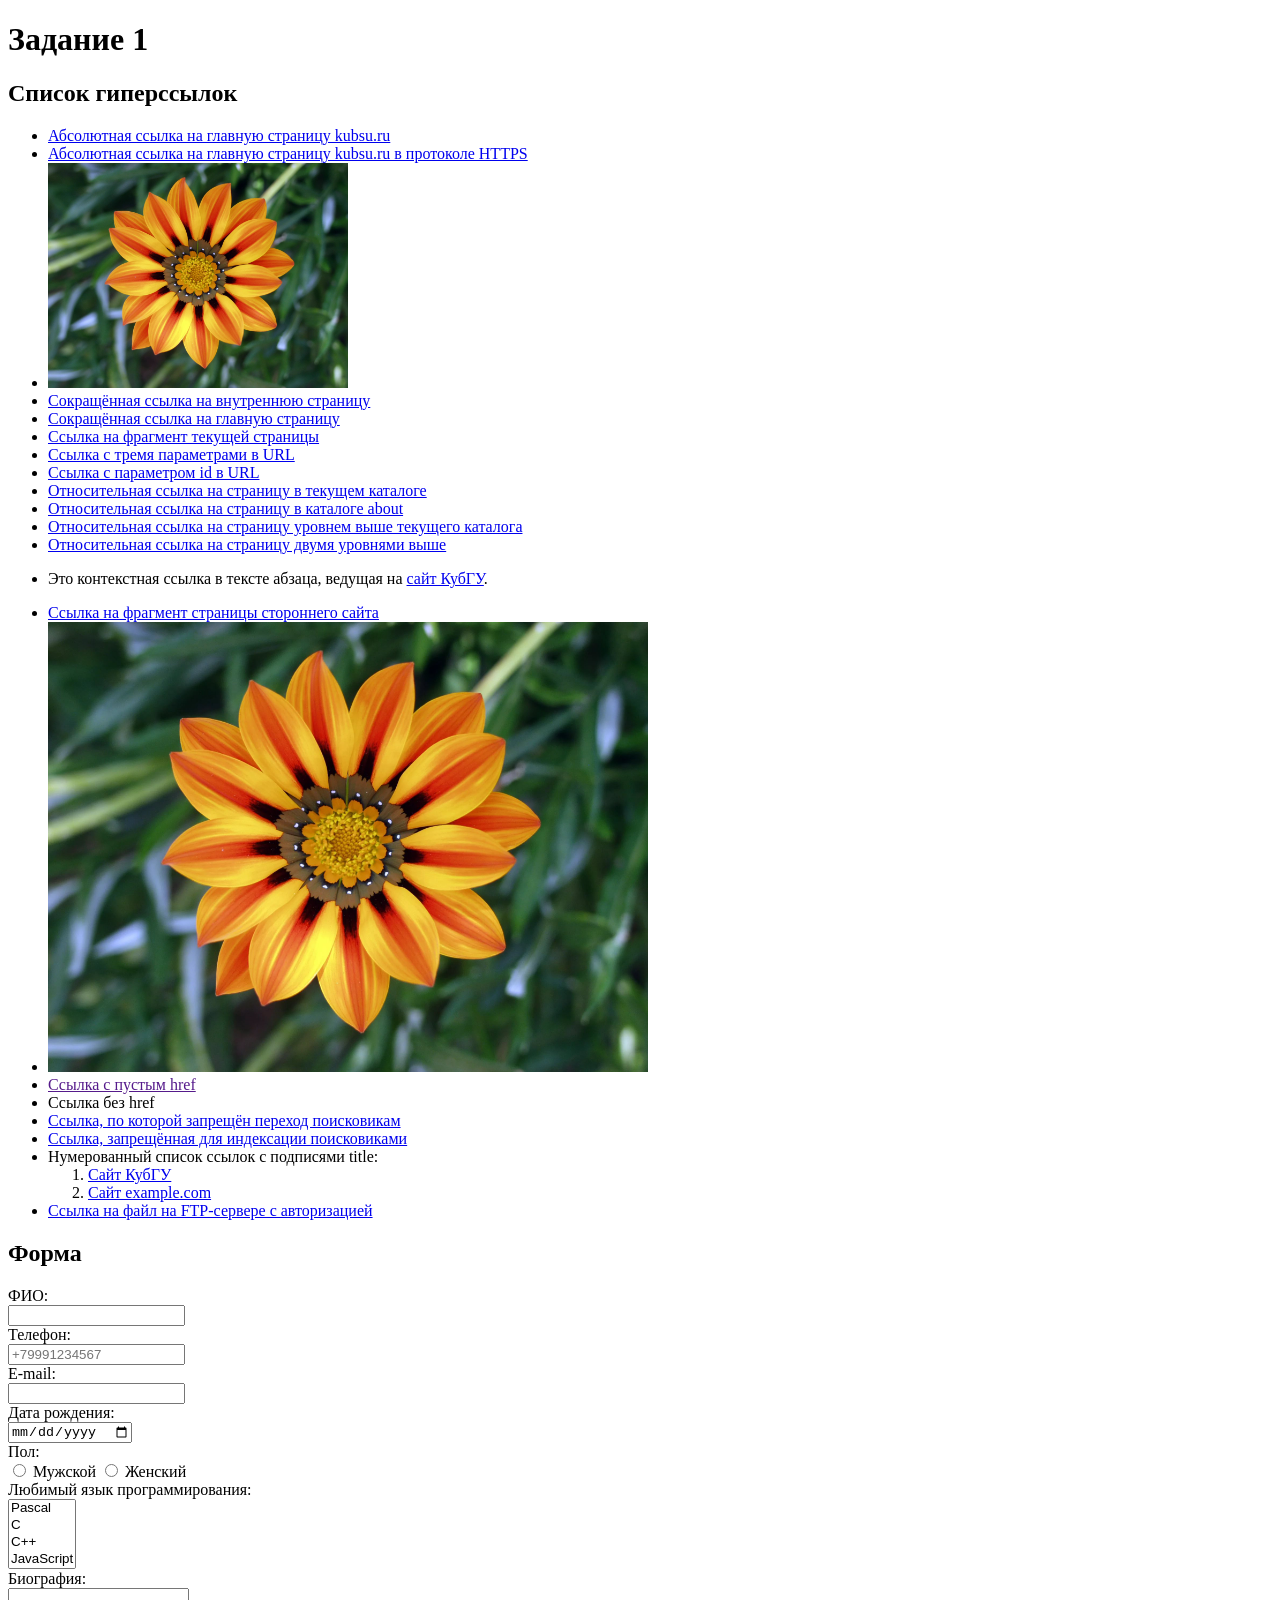
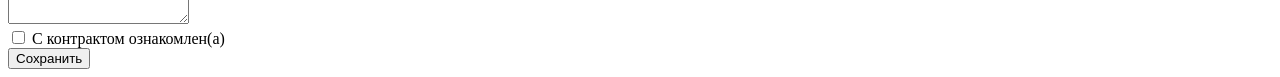
==== index.html @ af9f7a1c "Обновил index.html Добавил проверку на правильное заполнение полей" ====
<!DOCTYPE html>

<html lang="ru">

  <head>
    <meta charset="UTF-8" />
    <title>Задание 1</title>
  </head>

  <body>

    <h1>Задание 1</h1>

    <h2>Список гиперссылок</h2>

    <ul>
      <li>
        <a href="http://kubsu.ru/">
          Абсолютная ссылка на главную страницу kubsu.ru
        </a>
      </li>

      <li>
        <a href="https://kubsu.ru/">
          Абсолютная ссылка на главную страницу kubsu.ru в протоколе HTTPS
        </a>
      </li>

      <li>
        <a href="https://kubsu.ru/">
          <img src="image.jpg" alt="Цветок" width="300" />
        </a>
      </li>

      <li>
        <a href="/about">
          Сокращённая ссылка на внутреннюю страницу
        </a>
      </li>

      <li>
        <a href="/">
          Сокращённая ссылка на главную страницу
        </a>
      </li>

      <li>
        <a href="#form">
          Ссылка на фрагмент текущей страницы
        </a>
      </li>

      <li>
        <a href="/?name=Ivan&amp;age=20&amp;city=Krasnodar">
          Ссылка с тремя параметрами в URL
        </a>
      </li>

      <li>
        <a href="/?id=123">
          Ссылка с параметром id в URL
        </a>
      </li>

      <li>
        <a href="./demo.html">
          Относительная ссылка на страницу в текущем каталоге
        </a>
      </li>

      <li>
        <a href="./about/about.html">
          Относительная ссылка на страницу в каталоге about
        </a>
      </li>

      <li>
        <a href="../index.html">
          Относительная ссылка на страницу уровнем выше текущего каталога
        </a>
      </li>

      <li>
        <a href="../../index.html">
          Относительная ссылка на страницу двумя уровнями выше
        </a>
      </li>

      <li>
        <p>
          Это контекстная ссылка в тексте абзаца, ведущая на
          <a href="https://kubsu.ru/">сайт КубГУ</a>.
        </p>
      </li>

      <li>
        <a href="https://ru.wikipedia.org/wiki/HTML#HTML5">
          Ссылка на фрагмент страницы стороннего сайта
        </a>
      </li>

      <li>
        <img
          src="image.jpg"
          width="600"
          alt="Цветок с активными областями"
          usemap="#flower-map"
        />

        <map name="flower-map">
          <area
            shape="rect"
            coords="20,20,200,150"
            href="https://kubsu.ru/"
            alt="Прямоугольная область"
          />

          <area
            shape="circle"
            coords="300,220,80"
            href="https://example.com/"
            alt="Круглая область"
          />
        </map>
      </li>

      <li>
        <a href="">Ссылка с пустым href</a>
      </li>

      <li>
        <a>Ссылка без href</a>
      </li>

      <li>
        <a href="https://example.com/" rel="nofollow">
          Ссылка, по которой запрещён переход поисковикам
        </a>
      </li>

      <li>
        <!--noindex-->
        <a href="https://example.com/">
          Ссылка, запрещённая для индексации поисковиками
        </a>
        <!--/noindex-->
      </li>

      <li>
        Нумерованный список ссылок с подписями title:

        <ol>
          <li>
            <a href="https://kubsu.ru/" title="Официальный сайт КубГУ">
              Сайт КубГУ
            </a>
          </li>

          <li>
            <a href="https://example.com/" title="Учебный пример сайта">
              Сайт example.com
            </a>
          </li>
        </ol>
      </li>

      <li>
        <a href="ftp://example.com/file.txt" title="Требуется авторизация">
          Ссылка на файл на FTP-сервере с авторизацией
        </a>
      </li>
    </ul>

    <h2 id="form">Форма</h2>

    <form action="/" method="POST">

      <label>
        ФИО:<br />
        <input
          type="text"
          name="fio"
          required="required"
        />
      </label><br />

      <label>
        Телефон:<br />
        <input
          type="tel"
          name="phone"
          placeholder="+79991234567"
          pattern="\+?[0-9]{10,15}"
          title="Введите от 10 до 15 цифр. В начале можно поставить знак +"
          required="required"
        />
      </label><br />

      <label>
        E-mail:<br />
        <input
          type="email"
          name="email"
          required="required"
        />
      </label><br />

      <label>
        Дата рождения:<br />
        <input
          type="date"
          name="birth-date"
          required="required"
        />
      </label><br />

      Пол:<br />

      <label>
        <input
          type="radio"
          name="gender"
          value="male"
          required="required"
        />
        Мужской
      </label>

      <label>
        <input
          type="radio"
          name="gender"
          value="female"
        />
        Женский
      </label><br />

      <label>
        Любимый язык программирования:<br />

        <select
          name="languages[]"
          multiple="multiple"
          required="required"
        >
          <option value="Pascal">Pascal</option>
          <option value="C">C</option>
          <option value="C++">C++</option>
          <option value="JavaScript">JavaScript</option>
          <option value="PHP">PHP</option>
          <option value="Python">Python</option>
          <option value="Java">Java</option>
          <option value="Haskell">Haskell</option>
          <option value="Clojure">Clojure</option>
          <option value="Prolog">Prolog</option>
          <option value="Scala">Scala</option>
        </select>
      </label><br />

      <label>
        Биография:<br />
        <textarea
          name="biography"
          required="required"
        ></textarea>
      </label><br />

      <label>
        <input
          type="checkbox"
          name="contract"
          value="yes"
          required="required"
        />
        С контрактом ознакомлен(а)
      </label><br />

      <input type="submit" value="Сохранить" />

    </form>

  </body>

</html>
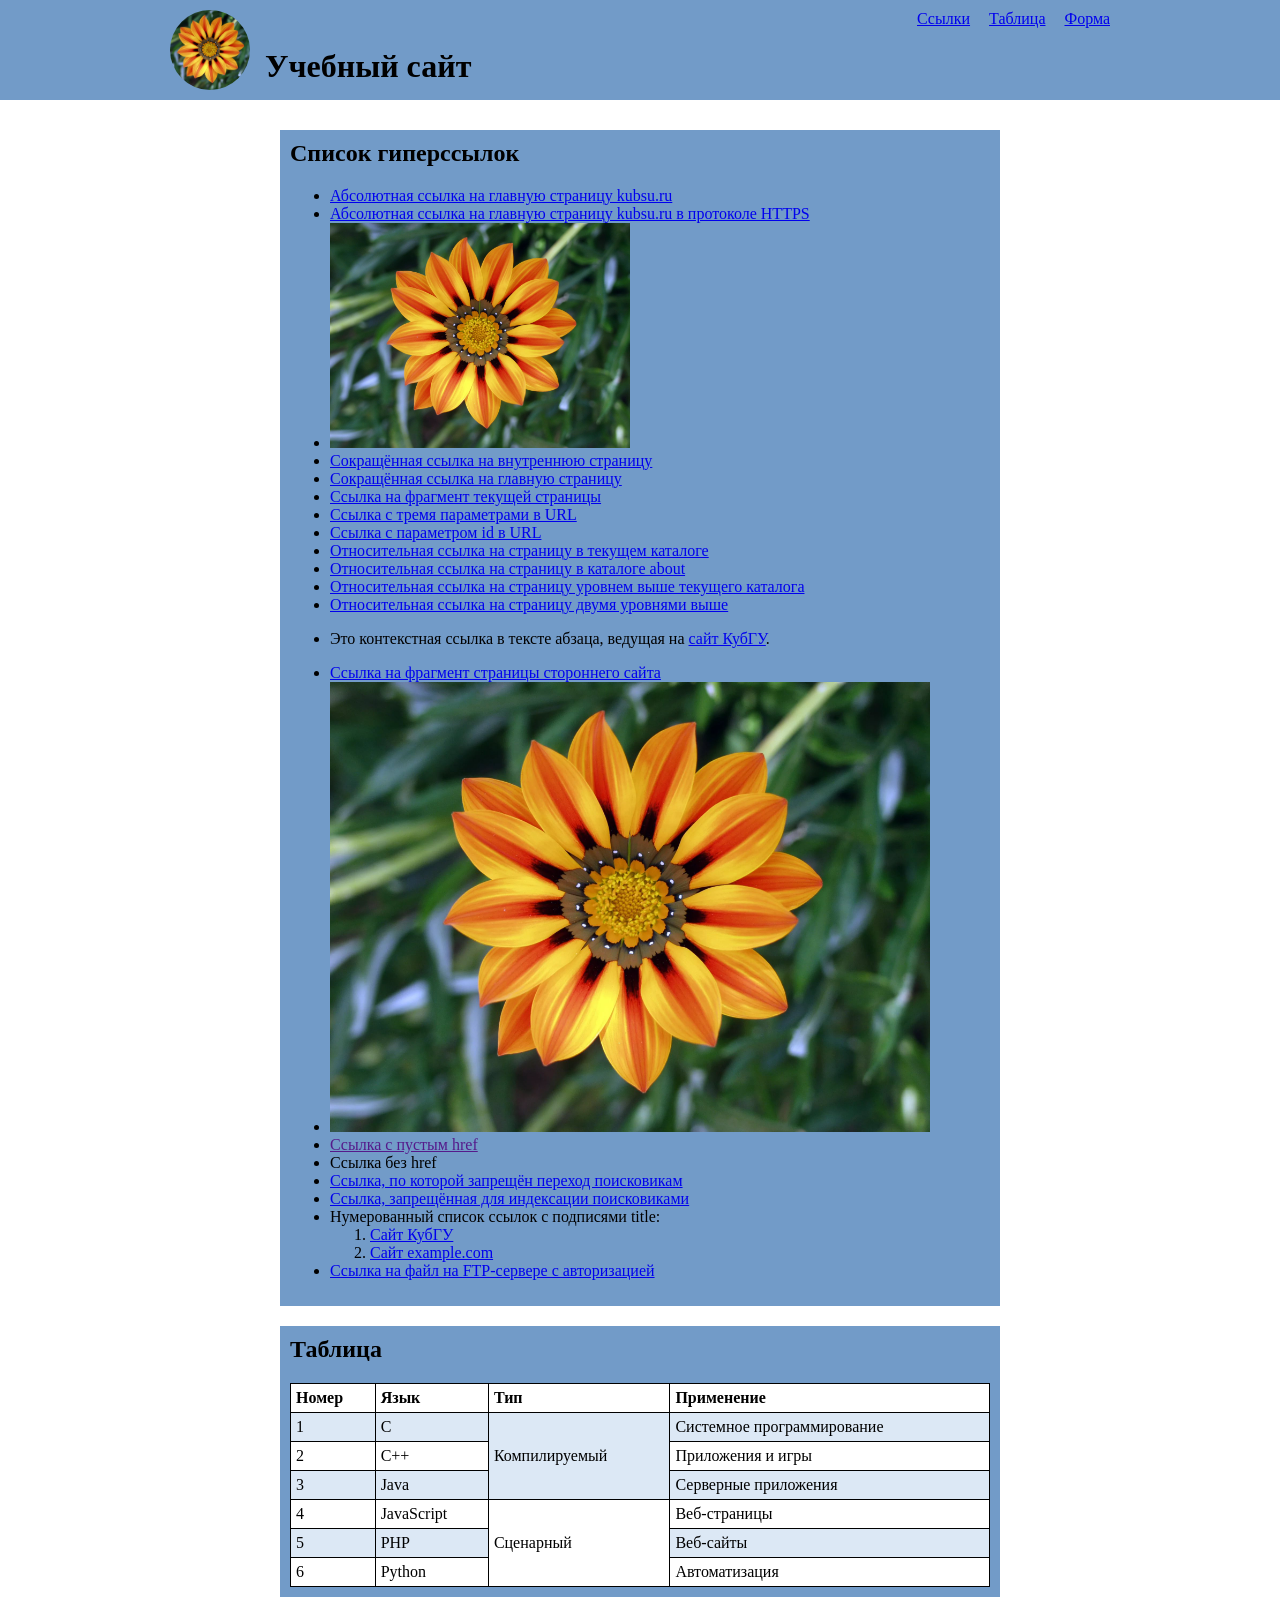
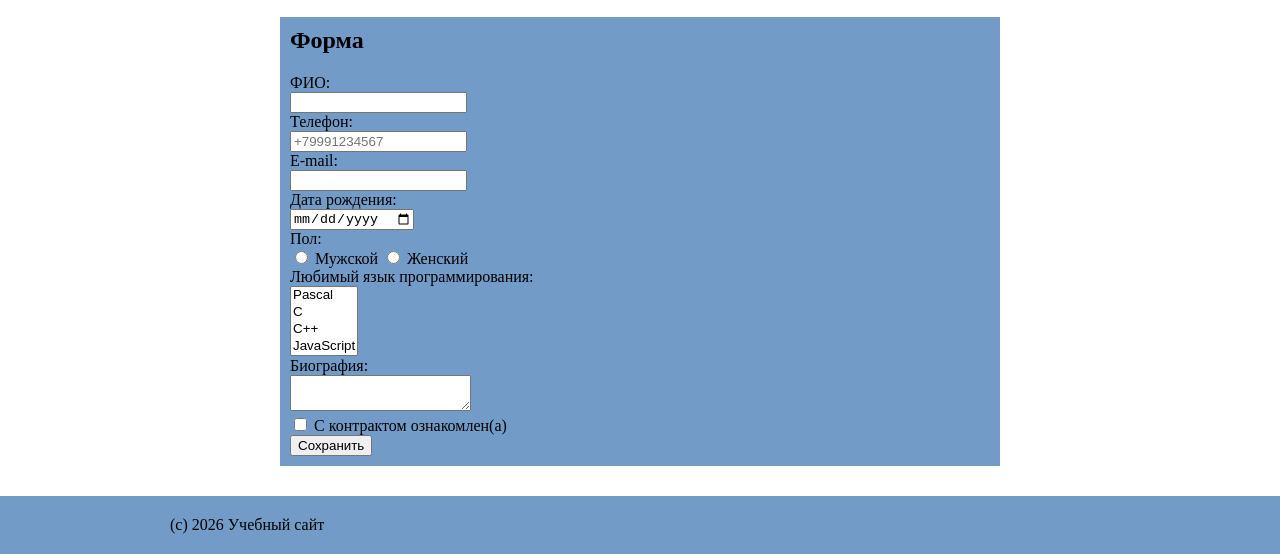
==== commit bd9594cb: "Добавил файлы к заданию 2 Задание 2: добавить оформление и таблицу" ====
--- a/index.html
+++ b/index.html
@@ -1,18 +1,27 @@
 <!DOCTYPE html>
-
 <html lang="ru">
-
-  <head>
-    <meta charset="UTF-8" />
-    <title>Задание 1</title>
-  </head>
-
-  <body>
-
-    <h1>Задание 1</h1>
-
-    <h2>Список гиперссылок</h2>
-
+<head>
+  <meta charset="UTF-8">
+  <meta name="viewport" content="width=device-width, initial-scale=1">
+  <title>Задание 2</title>
+  <link rel="stylesheet" href="style.css">
+</head>
+<body>
+  <header>
+    <div class="container">
+      <img id="logo" src="image.jpg" alt="Логотип сайта: цветок" width="80" height="80">
+      <nav>
+        <a href="#links">Ссылки</a>
+        <a href="#table">Таблица</a>
+        <a href="#form">Форма</a>
+      </nav>
+      <h1>Учебный сайт</h1>
+    </div>
+  </header>
+
+  <main class="container">
+    <section id="links">
+      <h2>Список гиперссылок</h2>
     <ul>
       <li>
         <a href="http://kubsu.ru/">
@@ -170,9 +179,54 @@
         </a>
       </li>
     </ul>
-
-    <h2 id="form">Форма</h2>
-
+    </section>
+
+    <section id="table">
+      <h2>Таблица</h2>
+      <table>
+        <tr>
+          <th>Номер</th>
+          <th>Язык</th>
+          <th>Тип</th>
+          <th>Применение</th>
+        </tr>
+        <tr>
+          <td>1</td>
+          <td>C</td>
+          <td rowspan="3">Компилируемый</td>
+          <td>Системное программирование</td>
+        </tr>
+        <tr>
+          <td>2</td>
+          <td>C++</td>
+          <td>Приложения и игры</td>
+        </tr>
+        <tr>
+          <td>3</td>
+          <td>Java</td>
+          <td>Серверные приложения</td>
+        </tr>
+        <tr>
+          <td>4</td>
+          <td>JavaScript</td>
+          <td rowspan="3">Сценарный</td>
+          <td>Веб-страницы</td>
+        </tr>
+        <tr>
+          <td>5</td>
+          <td>PHP</td>
+          <td>Веб-сайты</td>
+        </tr>
+        <tr>
+          <td>6</td>
+          <td>Python</td>
+          <td>Автоматизация</td>
+        </tr>
+      </table>
+    </section>
+
+    <section id="form">
+      <h2>Форма</h2>
     <form action="/" method="POST">
 
       <label>
@@ -278,7 +332,11 @@
       <input type="submit" value="Сохранить" />
 
     </form>
-
-  </body>
-
+    </section>
+  </main>
+
+  <footer>
+    <div class="container">(с) 2026 Учебный сайт</div>
+  </footer>
+</body>
 </html>
--- a/style.css
+++ b/style.css
@@ -0,0 +1,90 @@
+body {
+  margin: 0;
+}
+
+.container {
+  max-width: 960px;
+  margin: 0 auto;
+  padding: 10px;
+  box-sizing: border-box;
+}
+
+header,
+footer {
+  background-color: #729bc8;
+}
+
+header .container {
+  min-height: 100px;
+}
+
+#logo {
+  float: left;
+  margin-right: 15px;
+  border-radius: 50%;
+  object-fit: cover;
+}
+
+nav {
+  text-align: right;
+}
+
+nav a {
+  margin-left: 15px;
+}
+
+header h1 {
+  margin: 20px 0 0;
+}
+
+main section {
+  max-width: 700px;
+  margin: 20px auto;
+  padding: 10px;
+  background-color: #729bc8;
+}
+
+section h2 {
+  margin-top: 0;
+}
+
+#links img {
+  max-width: 100%;
+  height: auto;
+}
+
+#table {
+  overflow-x: auto;
+}
+
+table {
+  width: 100%;
+  border-collapse: collapse;
+  background-color: white;
+}
+
+th,
+td {
+  border: 1px solid black;
+  padding: 5px;
+  text-align: left;
+}
+
+tr:nth-child(even) {
+  background-color: #dce8f5;
+}
+
+tr:nth-child(odd) {
+  background-color: white;
+}
+
+form input,
+form select,
+form textarea {
+  max-width: 100%;
+}
+
+footer .container {
+  padding-top: 20px;
+  padding-bottom: 20px;
+}
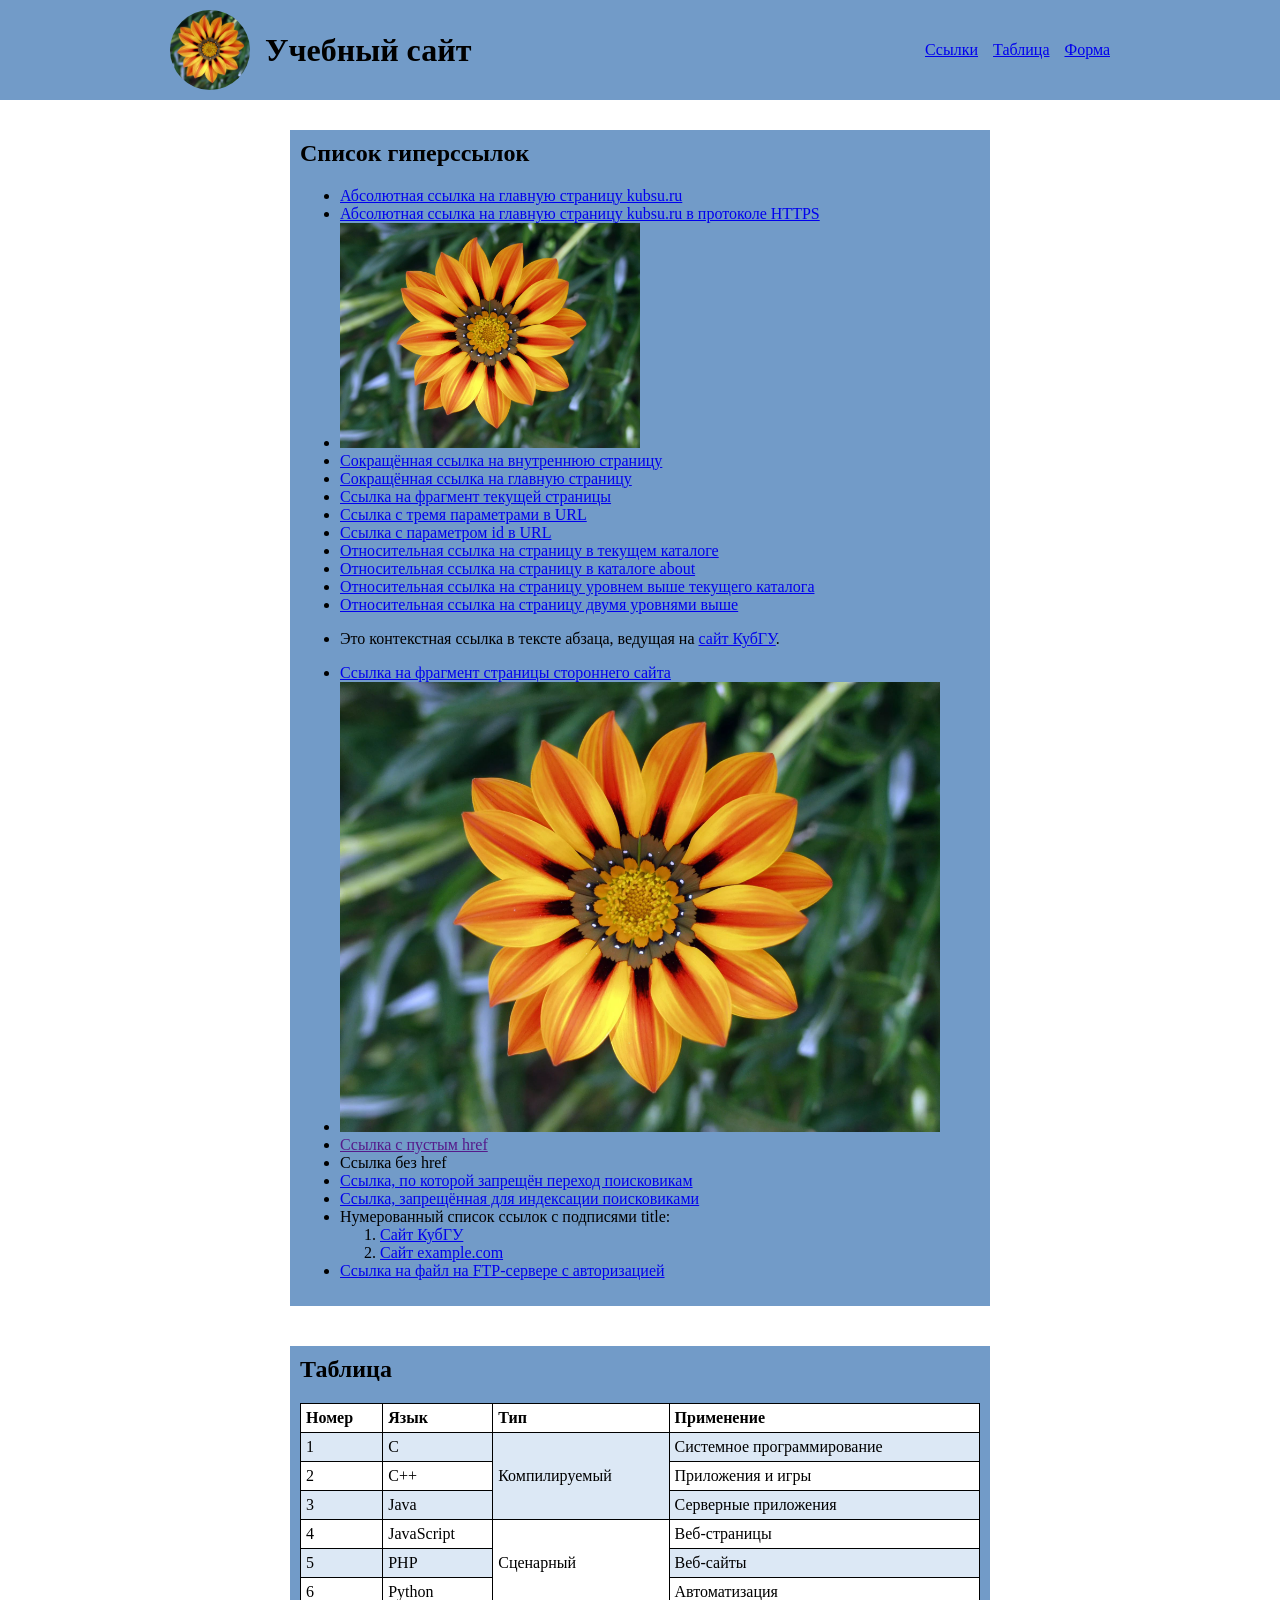
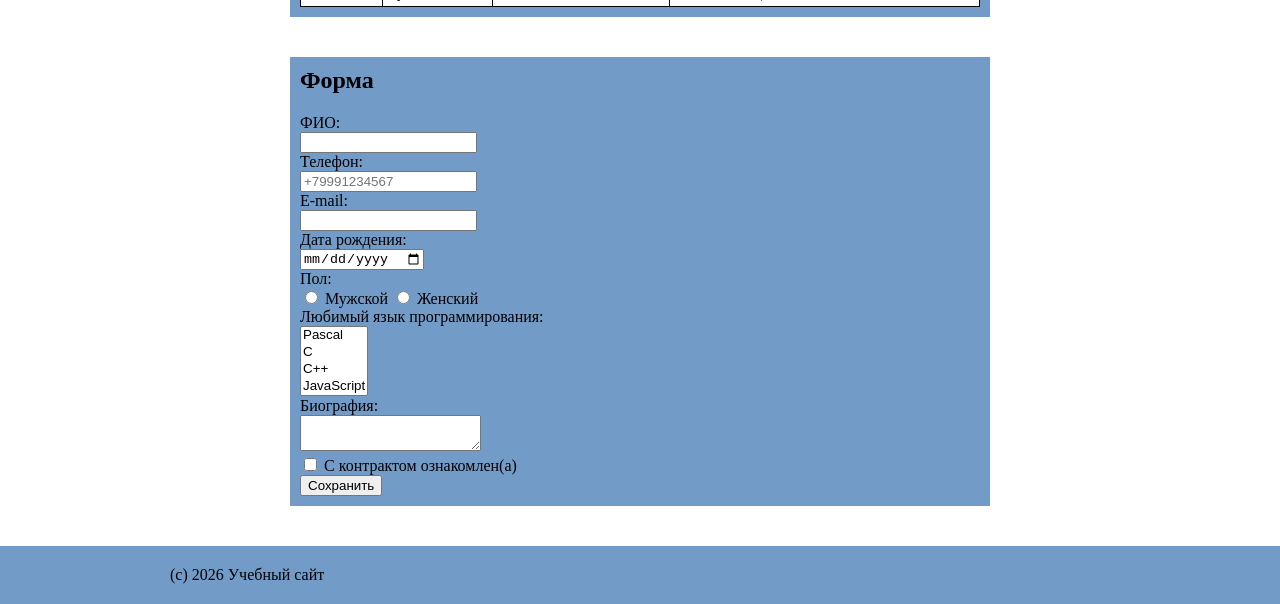
==== commit 9941fd03: "Добавил новые файлы к ладе номер 3 Файлы отредактировал и сделал под задание 3" ====
--- a/index.html
+++ b/index.html
@@ -3,21 +3,23 @@
 <head>
   <meta charset="UTF-8">
   <meta name="viewport" content="width=device-width, initial-scale=1">
-  <title>Задание 2</title>
+  <title>Задание 3</title>
   <link rel="stylesheet" href="style.css">
 </head>
 <body>
-  <header>
-    <div class="container">
-      <img id="logo" src="image.jpg" alt="Логотип сайта: цветок" width="80" height="80">
+  <div class="top">
+    <div class="container top-content">
+      <header>
+        <img id="logo" src="image.jpg" alt="Логотип сайта: цветок" width="80" height="80">
+        <h1>Учебный сайт</h1>
+      </header>
       <nav>
         <a href="#links">Ссылки</a>
         <a href="#table">Таблица</a>
         <a href="#form">Форма</a>
       </nav>
-      <h1>Учебный сайт</h1>
     </div>
-  </header>
+  </div>
 
   <main class="container">
     <section id="links">
--- a/style.css
+++ b/style.css
@@ -3,45 +3,60 @@
 }
 
 .container {
-  max-width: 960px;
-  margin: 0 auto;
-  padding: 10px;
+  width: 100%;
   box-sizing: border-box;
 }
 
+.top-content,
+main {
+  display: flex;
+  flex-direction: column;
+}
+
 header,
+nav,
+main section,
 footer {
+  width: 100%;
+  box-sizing: border-box;
   background-color: #729bc8;
 }
 
-header .container {
-  min-height: 100px;
+header {
+  display: flex;
+  align-items: center;
+  padding: 10px;
 }
 
 #logo {
-  float: left;
   margin-right: 15px;
   border-radius: 50%;
   object-fit: cover;
 }
 
+header h1 {
+  margin: 0;
+}
+
 nav {
-  text-align: right;
+  display: flex;
+  flex-direction: column;
+  margin-top: 10px;
+  padding: 10px;
 }
 
 nav a {
-  margin-left: 15px;
-}
-
-header h1 {
-  margin: 20px 0 0;
+  margin: 2px 0;
 }
 
 main section {
-  max-width: 700px;
-  margin: 20px auto;
+  margin: 10px 0 0;
   padding: 10px;
-  background-color: #729bc8;
+}
+
+#table {
+  order: -1;
+  overflow-x: auto;
 }
 
 section h2 {
@@ -51,10 +66,6 @@
 #links img {
   max-width: 100%;
   height: auto;
-}
-
-#table {
-  overflow-x: auto;
 }
 
 table {
@@ -84,7 +95,56 @@
   max-width: 100%;
 }
 
+footer {
+  margin-top: 10px;
+}
+
 footer .container {
-  padding-top: 20px;
-  padding-bottom: 20px;
+  padding: 20px 10px;
 }
+
+@media screen and (min-width: 768px) {
+  .container {
+    max-width: 960px;
+    margin: 0 auto;
+    padding: 10px;
+  }
+
+  .top,
+  footer {
+    background-color: #729bc8;
+  }
+
+  .top-content {
+    flex-direction: row;
+    align-items: center;
+  }
+
+  header,
+  nav {
+    width: auto;
+    padding: 0;
+  }
+
+  header {
+    flex: 1;
+  }
+
+  nav {
+    flex-direction: row;
+    margin-top: 0;
+  }
+
+  nav a {
+    margin: 0 0 0 15px;
+  }
+
+  main section {
+    max-width: 700px;
+    margin: 20px auto;
+  }
+
+  #table {
+    order: 0;
+  }
+}
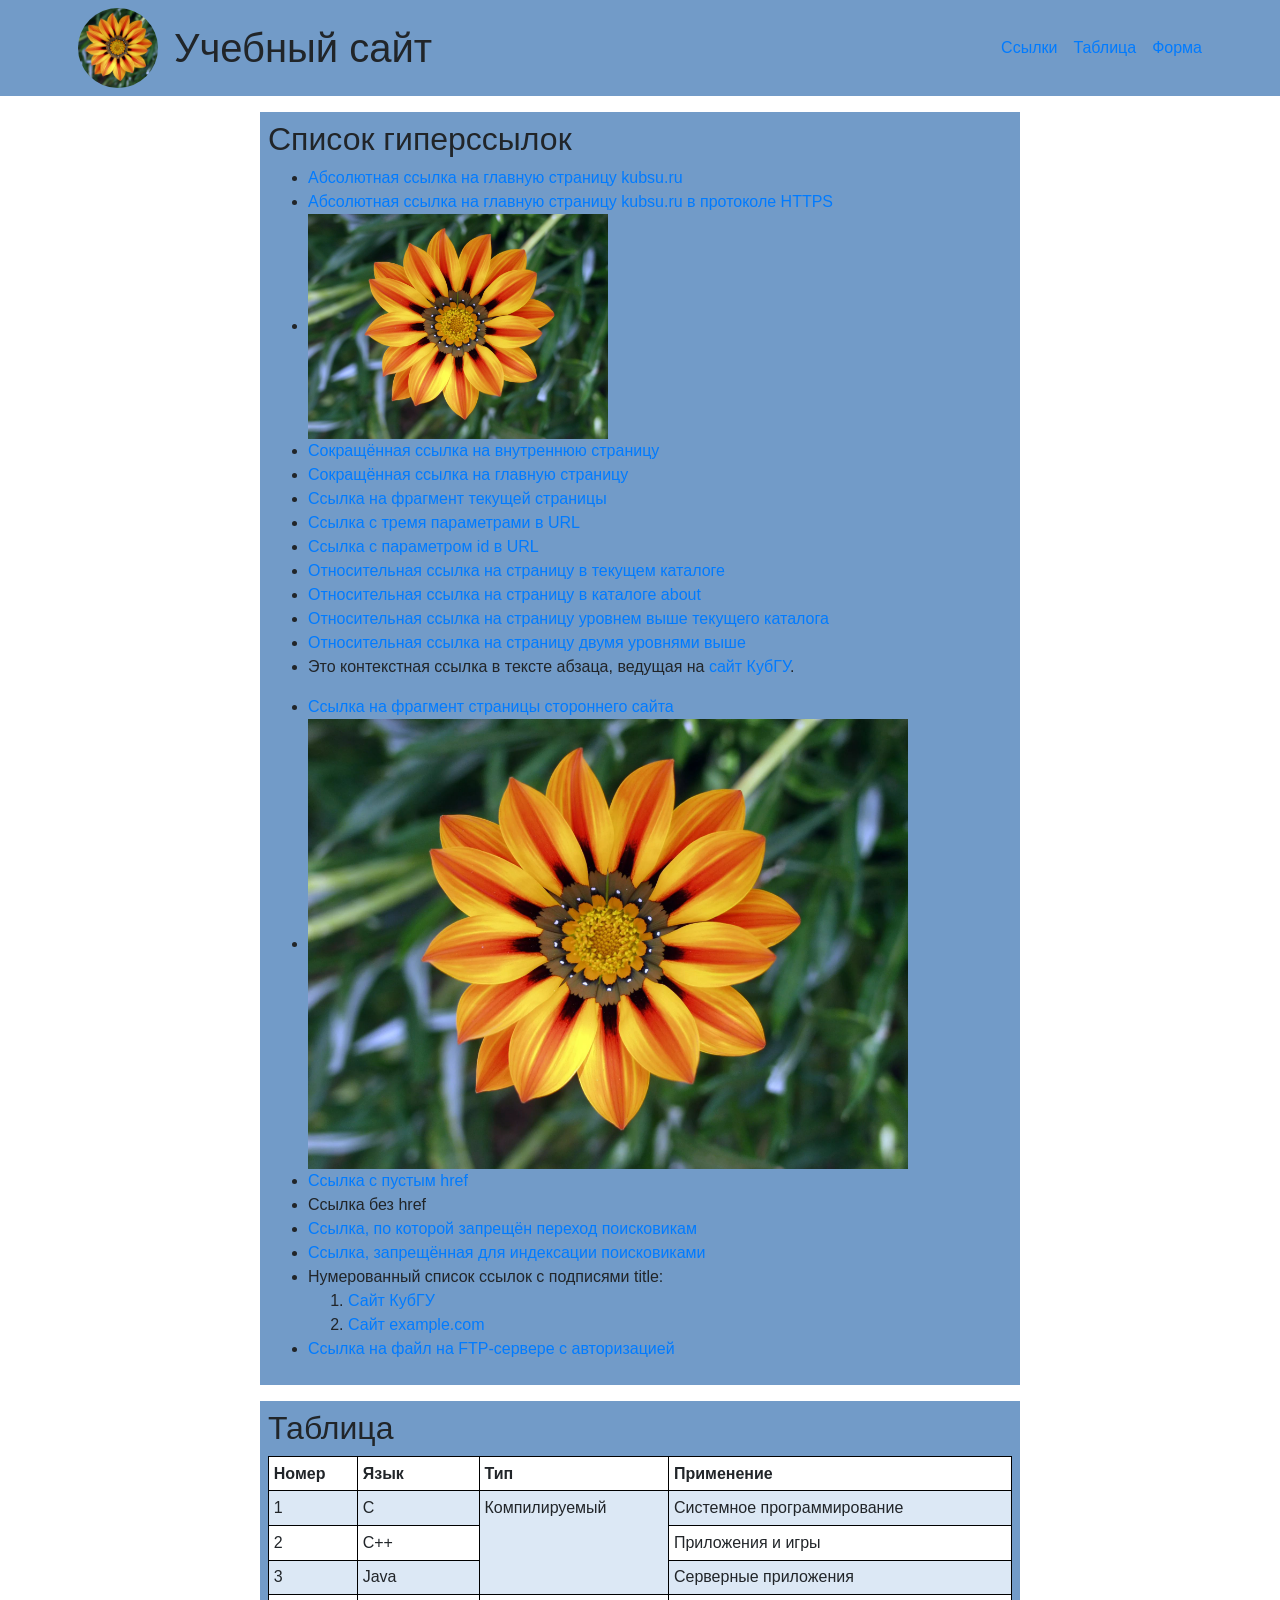
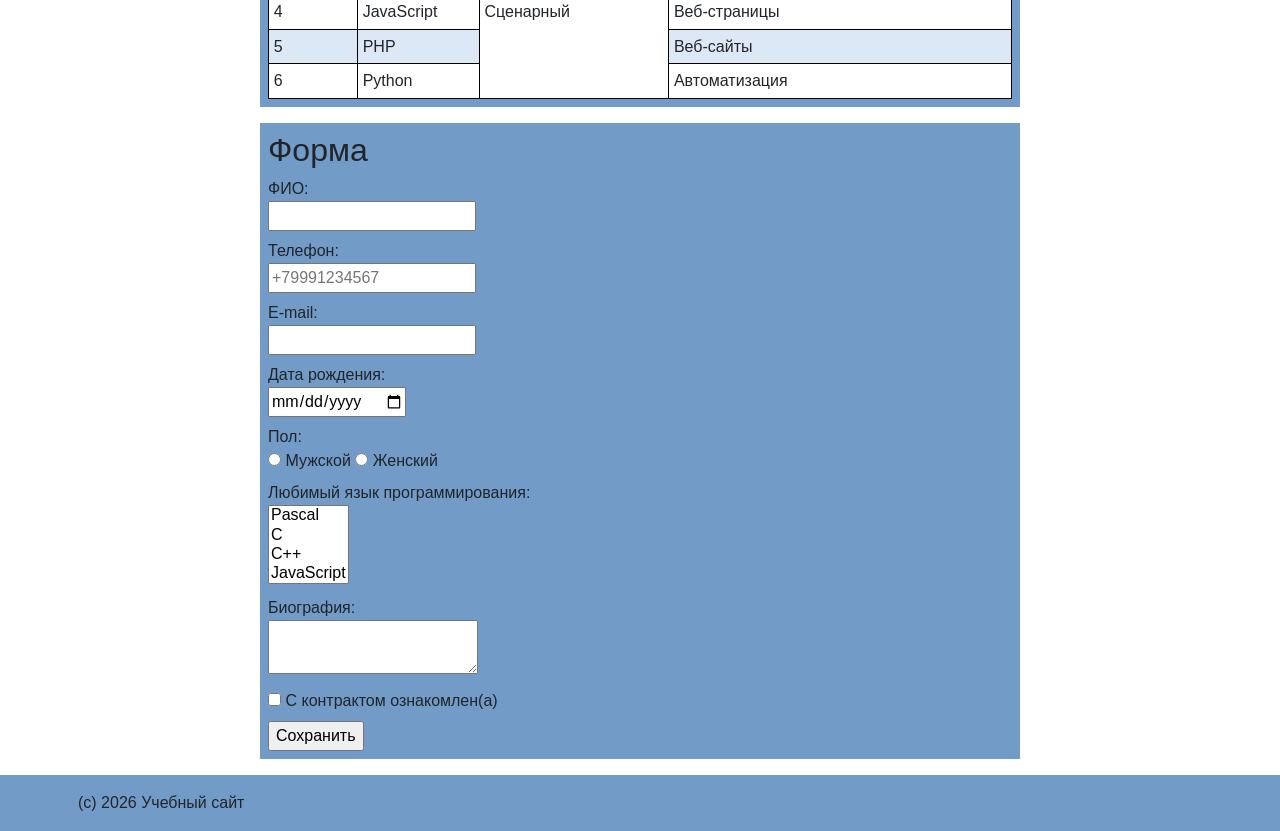
==== commit 3897fdd7: "Лабораторная работа N4" ====
--- a/index.html
+++ b/index.html
@@ -3,27 +3,31 @@
 <head>
   <meta charset="UTF-8">
   <meta name="viewport" content="width=device-width, initial-scale=1">
-  <title>Задание 3</title>
+  <title>Задание 4</title>
+  <link rel="stylesheet" href="https://cdn.jsdelivr.net/npm/bootstrap@4.6.2/dist/css/bootstrap.min.css">
   <link rel="stylesheet" href="style.css">
 </head>
 <body>
   <div class="top">
-    <div class="container top-content">
-      <header>
-        <img id="logo" src="image.jpg" alt="Логотип сайта: цветок" width="80" height="80">
-        <h1>Учебный сайт</h1>
-      </header>
-      <nav>
-        <a href="#links">Ссылки</a>
-        <a href="#table">Таблица</a>
-        <a href="#form">Форма</a>
-      </nav>
+    <div class="container-md px-0">
+      <div class="row no-gutters align-items-md-center">
+        <header class="col-12 col-md-8 d-flex align-items-center p-2">
+          <img id="logo" class="rounded-circle mr-3" src="image.jpg" alt="Логотип сайта: цветок" width="80" height="80">
+          <h1 class="m-0">Учебный сайт</h1>
+        </header>
+        <nav class="col-12 col-md-4 d-flex flex-column flex-md-row justify-content-md-end mt-2 mt-md-0 p-2">
+          <a class="my-1 my-md-0 ml-md-3" href="#links">Ссылки</a>
+          <a class="my-1 my-md-0 ml-md-3" href="#table">Таблица</a>
+          <a class="my-1 my-md-0 ml-md-3" href="#form">Форма</a>
+        </nav>
+      </div>
     </div>
   </div>
 
-  <main class="container">
-    <section id="links">
-      <h2>Список гиперссылок</h2>
+  <main class="container-md px-0">
+    <div class="row no-gutters">
+      <section id="links" class="col-12 col-md-8 mx-md-auto mt-2 mt-md-3 p-2">
+        <h2>Список гиперссылок</h2>
     <ul>
       <li>
         <a href="http://kubsu.ru/">
@@ -39,7 +43,7 @@
 
       <li>
         <a href="https://kubsu.ru/">
-          <img src="image.jpg" alt="Цветок" width="300" />
+          <img class="img-fluid" src="image.jpg" alt="Цветок" width="300" />
         </a>
       </li>
 
@@ -112,6 +116,7 @@
 
       <li>
         <img
+          class="img-fluid"
           src="image.jpg"
           width="600"
           alt="Цветок с активными областями"
@@ -181,11 +186,11 @@
         </a>
       </li>
     </ul>
-    </section>
-
-    <section id="table">
-      <h2>Таблица</h2>
-      <table>
+      </section>
+
+      <section id="table" class="col-12 col-md-8 mx-md-auto order-first order-md-0 overflow-auto mt-2 mt-md-3 p-2">
+        <h2>Таблица</h2>
+      <table class="table table-sm mb-0">
         <tr>
           <th>Номер</th>
           <th>Язык</th>
@@ -225,10 +230,10 @@
           <td>Автоматизация</td>
         </tr>
       </table>
-    </section>
-
-    <section id="form">
-      <h2>Форма</h2>
+      </section>
+
+      <section id="form" class="col-12 col-md-8 mx-md-auto mt-2 mt-md-3 p-2">
+        <h2>Форма</h2>
     <form action="/" method="POST">
 
       <label>
@@ -334,11 +339,12 @@
       <input type="submit" value="Сохранить" />
 
     </form>
-    </section>
+      </section>
+    </div>
   </main>
 
-  <footer>
-    <div class="container">(с) 2026 Учебный сайт</div>
+  <footer class="mt-2 mt-md-3">
+    <div class="container-md px-2 py-3">(с) 2026 Учебный сайт</div>
   </footer>
 </body>
 </html>
--- a/style.css
+++ b/style.css
@@ -1,84 +1,17 @@
-body {
-  margin: 0;
-}
-
-.container {
-  width: 100%;
-  box-sizing: border-box;
-}
-
-.top-content,
-main {
-  display: flex;
-  flex-direction: column;
-}
-
 header,
 nav,
 main section,
 footer {
-  width: 100%;
-  box-sizing: border-box;
   background-color: #729bc8;
 }
 
-header {
-  display: flex;
-  align-items: center;
-  padding: 10px;
-}
-
 #logo {
-  margin-right: 15px;
-  border-radius: 50%;
   object-fit: cover;
 }
 
-header h1 {
-  margin: 0;
-}
-
-nav {
-  display: flex;
-  flex-direction: column;
-  margin-top: 10px;
-  padding: 10px;
-}
-
-nav a {
-  margin: 2px 0;
-}
-
-main section {
-  margin: 10px 0 0;
-  padding: 10px;
-}
-
-#table {
-  order: -1;
-  overflow-x: auto;
-}
-
-section h2 {
-  margin-top: 0;
-}
-
-#links img {
-  max-width: 100%;
-  height: auto;
-}
-
-table {
-  width: 100%;
-  border-collapse: collapse;
-  background-color: white;
-}
-
-th,
-td {
+.table th,
+.table td {
   border: 1px solid black;
-  padding: 5px;
-  text-align: left;
 }
 
 tr:nth-child(even) {
@@ -95,56 +28,8 @@
   max-width: 100%;
 }
 
-footer {
-  margin-top: 10px;
-}
-
-footer .container {
-  padding: 20px 10px;
-}
-
 @media screen and (min-width: 768px) {
-  .container {
-    max-width: 960px;
-    margin: 0 auto;
-    padding: 10px;
-  }
-
-  .top,
-  footer {
+  .top {
     background-color: #729bc8;
   }
-
-  .top-content {
-    flex-direction: row;
-    align-items: center;
-  }
-
-  header,
-  nav {
-    width: auto;
-    padding: 0;
-  }
-
-  header {
-    flex: 1;
-  }
-
-  nav {
-    flex-direction: row;
-    margin-top: 0;
-  }
-
-  nav a {
-    margin: 0 0 0 15px;
-  }
-
-  main section {
-    max-width: 700px;
-    margin: 20px auto;
-  }
-
-  #table {
-    order: 0;
-  }
 }
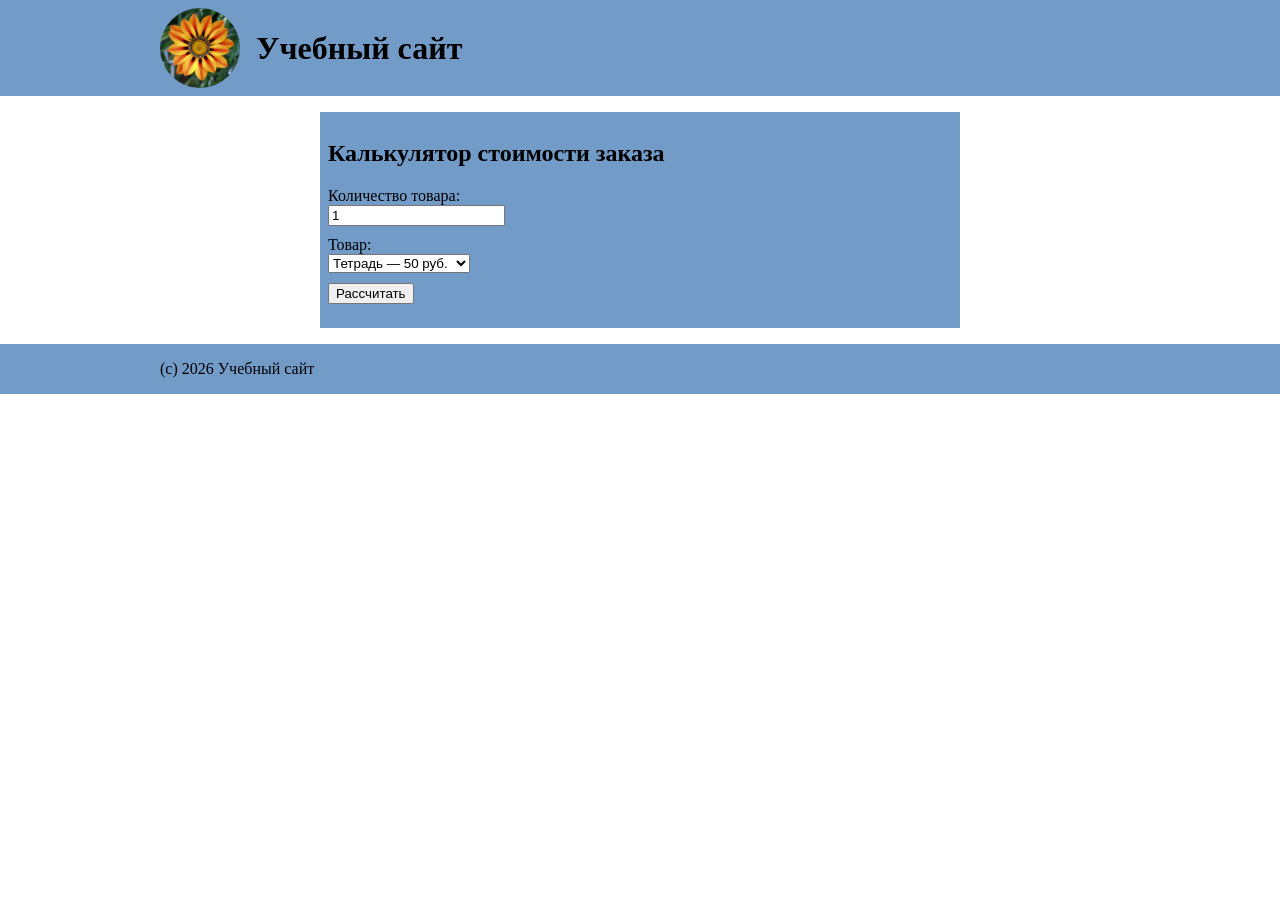
==== commit c6c7fd55: "Лабораторная номер 5 Сделал пятую лапу" ====
--- a/index.html
+++ b/index.html
@@ -3,348 +3,44 @@
 <head>
   <meta charset="UTF-8">
   <meta name="viewport" content="width=device-width, initial-scale=1">
-  <title>Задание 4</title>
-  <link rel="stylesheet" href="https://cdn.jsdelivr.net/npm/bootstrap@4.6.2/dist/css/bootstrap.min.css">
+  <title>Задание 5</title>
   <link rel="stylesheet" href="style.css">
+  <script src="script.js" defer></script>
 </head>
 <body>
-  <div class="top">
-    <div class="container-md px-0">
-      <div class="row no-gutters align-items-md-center">
-        <header class="col-12 col-md-8 d-flex align-items-center p-2">
-          <img id="logo" class="rounded-circle mr-3" src="image.jpg" alt="Логотип сайта: цветок" width="80" height="80">
-          <h1 class="m-0">Учебный сайт</h1>
-        </header>
-        <nav class="col-12 col-md-4 d-flex flex-column flex-md-row justify-content-md-end mt-2 mt-md-0 p-2">
-          <a class="my-1 my-md-0 ml-md-3" href="#links">Ссылки</a>
-          <a class="my-1 my-md-0 ml-md-3" href="#table">Таблица</a>
-          <a class="my-1 my-md-0 ml-md-3" href="#form">Форма</a>
-        </nav>
-      </div>
+  <header>
+    <div class="container">
+      <img id="logo" src="image.jpg" alt="Логотип сайта: цветок" width="80" height="80">
+      <h1>Учебный сайт</h1>
     </div>
-  </div>
+  </header>
 
-  <main class="container-md px-0">
-    <div class="row no-gutters">
-      <section id="links" class="col-12 col-md-8 mx-md-auto mt-2 mt-md-3 p-2">
-        <h2>Список гиперссылок</h2>
-    <ul>
-      <li>
-        <a href="http://kubsu.ru/">
-          Абсолютная ссылка на главную страницу kubsu.ru
-        </a>
-      </li>
+  <main>
+    <section>
+      <h2>Калькулятор стоимости заказа</h2>
+      <form>
+        <label>
+          Количество товара:<br>
+          <input type="text" name="quantity" inputmode="numeric" value="1">
+        </label>
 
-      <li>
-        <a href="https://kubsu.ru/">
-          Абсолютная ссылка на главную страницу kubsu.ru в протоколе HTTPS
-        </a>
-      </li>
+        <label>
+          Товар:<br>
+          <select name="product">
+            <option value="50">Тетрадь — 50 руб.</option>
+            <option value="100">Ручка — 100 руб.</option>
+            <option value="150">Альбом — 150 руб.</option>
+          </select>
+        </label>
 
-      <li>
-        <a href="https://kubsu.ru/">
-          <img class="img-fluid" src="image.jpg" alt="Цветок" width="300" />
-        </a>
-      </li>
-
-      <li>
-        <a href="/about">
-          Сокращённая ссылка на внутреннюю страницу
-        </a>
-      </li>
-
-      <li>
-        <a href="/">
-          Сокращённая ссылка на главную страницу
-        </a>
-      </li>
-
-      <li>
-        <a href="#form">
-          Ссылка на фрагмент текущей страницы
-        </a>
-      </li>
-
-      <li>
-        <a href="/?name=Ivan&amp;age=20&amp;city=Krasnodar">
-          Ссылка с тремя параметрами в URL
-        </a>
-      </li>
-
-      <li>
-        <a href="/?id=123">
-          Ссылка с параметром id в URL
-        </a>
-      </li>
-
-      <li>
-        <a href="./demo.html">
-          Относительная ссылка на страницу в текущем каталоге
-        </a>
-      </li>
-
-      <li>
-        <a href="./about/about.html">
-          Относительная ссылка на страницу в каталоге about
-        </a>
-      </li>
-
-      <li>
-        <a href="../index.html">
-          Относительная ссылка на страницу уровнем выше текущего каталога
-        </a>
-      </li>
-
-      <li>
-        <a href="../../index.html">
-          Относительная ссылка на страницу двумя уровнями выше
-        </a>
-      </li>
-
-      <li>
-        <p>
-          Это контекстная ссылка в тексте абзаца, ведущая на
-          <a href="https://kubsu.ru/">сайт КубГУ</a>.
-        </p>
-      </li>
-
-      <li>
-        <a href="https://ru.wikipedia.org/wiki/HTML#HTML5">
-          Ссылка на фрагмент страницы стороннего сайта
-        </a>
-      </li>
-
-      <li>
-        <img
-          class="img-fluid"
-          src="image.jpg"
-          width="600"
-          alt="Цветок с активными областями"
-          usemap="#flower-map"
-        />
-
-        <map name="flower-map">
-          <area
-            shape="rect"
-            coords="20,20,200,150"
-            href="https://kubsu.ru/"
-            alt="Прямоугольная область"
-          />
-
-          <area
-            shape="circle"
-            coords="300,220,80"
-            href="https://example.com/"
-            alt="Круглая область"
-          />
-        </map>
-      </li>
-
-      <li>
-        <a href="">Ссылка с пустым href</a>
-      </li>
-
-      <li>
-        <a>Ссылка без href</a>
-      </li>
-
-      <li>
-        <a href="https://example.com/" rel="nofollow">
-          Ссылка, по которой запрещён переход поисковикам
-        </a>
-      </li>
-
-      <li>
-        <!--noindex-->
-        <a href="https://example.com/">
-          Ссылка, запрещённая для индексации поисковиками
-        </a>
-        <!--/noindex-->
-      </li>
-
-      <li>
-        Нумерованный список ссылок с подписями title:
-
-        <ol>
-          <li>
-            <a href="https://kubsu.ru/" title="Официальный сайт КубГУ">
-              Сайт КубГУ
-            </a>
-          </li>
-
-          <li>
-            <a href="https://example.com/" title="Учебный пример сайта">
-              Сайт example.com
-            </a>
-          </li>
-        </ol>
-      </li>
-
-      <li>
-        <a href="ftp://example.com/file.txt" title="Требуется авторизация">
-          Ссылка на файл на FTP-сервере с авторизацией
-        </a>
-      </li>
-    </ul>
-      </section>
-
-      <section id="table" class="col-12 col-md-8 mx-md-auto order-first order-md-0 overflow-auto mt-2 mt-md-3 p-2">
-        <h2>Таблица</h2>
-      <table class="table table-sm mb-0">
-        <tr>
-          <th>Номер</th>
-          <th>Язык</th>
-          <th>Тип</th>
-          <th>Применение</th>
-        </tr>
-        <tr>
-          <td>1</td>
-          <td>C</td>
-          <td rowspan="3">Компилируемый</td>
-          <td>Системное программирование</td>
-        </tr>
-        <tr>
-          <td>2</td>
-          <td>C++</td>
-          <td>Приложения и игры</td>
-        </tr>
-        <tr>
-          <td>3</td>
-          <td>Java</td>
-          <td>Серверные приложения</td>
-        </tr>
-        <tr>
-          <td>4</td>
-          <td>JavaScript</td>
-          <td rowspan="3">Сценарный</td>
-          <td>Веб-страницы</td>
-        </tr>
-        <tr>
-          <td>5</td>
-          <td>PHP</td>
-          <td>Веб-сайты</td>
-        </tr>
-        <tr>
-          <td>6</td>
-          <td>Python</td>
-          <td>Автоматизация</td>
-        </tr>
-      </table>
-      </section>
-
-      <section id="form" class="col-12 col-md-8 mx-md-auto mt-2 mt-md-3 p-2">
-        <h2>Форма</h2>
-    <form action="/" method="POST">
-
-      <label>
-        ФИО:<br />
-        <input
-          type="text"
-          name="fio"
-          required="required"
-        />
-      </label><br />
-
-      <label>
-        Телефон:<br />
-        <input
-          type="tel"
-          name="phone"
-          placeholder="+79991234567"
-          pattern="\+?[0-9]{10,15}"
-          title="Введите от 10 до 15 цифр. В начале можно поставить знак +"
-          required="required"
-        />
-      </label><br />
-
-      <label>
-        E-mail:<br />
-        <input
-          type="email"
-          name="email"
-          required="required"
-        />
-      </label><br />
-
-      <label>
-        Дата рождения:<br />
-        <input
-          type="date"
-          name="birth-date"
-          required="required"
-        />
-      </label><br />
-
-      Пол:<br />
-
-      <label>
-        <input
-          type="radio"
-          name="gender"
-          value="male"
-          required="required"
-        />
-        Мужской
-      </label>
-
-      <label>
-        <input
-          type="radio"
-          name="gender"
-          value="female"
-        />
-        Женский
-      </label><br />
-
-      <label>
-        Любимый язык программирования:<br />
-
-        <select
-          name="languages[]"
-          multiple="multiple"
-          required="required"
-        >
-          <option value="Pascal">Pascal</option>
-          <option value="C">C</option>
-          <option value="C++">C++</option>
-          <option value="JavaScript">JavaScript</option>
-          <option value="PHP">PHP</option>
-          <option value="Python">Python</option>
-          <option value="Java">Java</option>
-          <option value="Haskell">Haskell</option>
-          <option value="Clojure">Clojure</option>
-          <option value="Prolog">Prolog</option>
-          <option value="Scala">Scala</option>
-        </select>
-      </label><br />
-
-      <label>
-        Биография:<br />
-        <textarea
-          name="biography"
-          required="required"
-        ></textarea>
-      </label><br />
-
-      <label>
-        <input
-          type="checkbox"
-          name="contract"
-          value="yes"
-          required="required"
-        />
-        С контрактом ознакомлен(а)
-      </label><br />
-
-      <input type="submit" value="Сохранить" />
-
-    </form>
-      </section>
-    </div>
+        <button id="calculate-button" type="submit">Рассчитать</button>
+      </form>
+      <p id="result" aria-live="polite"></p>
+    </section>
   </main>
 
-  <footer class="mt-2 mt-md-3">
-    <div class="container-md px-2 py-3">(с) 2026 Учебный сайт</div>
+  <footer>
+    <div class="container">(с) 2026 Учебный сайт</div>
   </footer>
 </body>
 </html>
--- a/style.css
+++ b/style.css
@@ -1,35 +1,64 @@
+/* Оформление по лабе 4, CSS и Flexbox по лекциям 2 и 3. */
+body {
+  margin: 0;
+  font-family: serif;
+}
+
 header,
-nav,
 main section,
 footer {
   background-color: #729bc8;
 }
 
+.container {
+  max-width: 960px;
+  margin: 0 auto;
+  padding: 8px;
+}
+
+header .container {
+  display: flex;
+  align-items: center;
+}
+
 #logo {
+  margin-right: 16px;
+  border-radius: 50%;
   object-fit: cover;
 }
 
-.table th,
-.table td {
-  border: 1px solid black;
+h1 {
+  margin: 0;
 }
 
-tr:nth-child(even) {
-  background-color: #dce8f5;
+main {
+  max-width: 640px;
+  margin: 8px auto;
 }
 
-tr:nth-child(odd) {
-  background-color: white;
+main section {
+  padding: 8px;
+}
+
+form label {
+  display: block;
+  margin-bottom: 10px;
 }
 
 form input,
-form select,
-form textarea {
+form select {
+  box-sizing: border-box;
   max-width: 100%;
 }
 
+footer .container {
+  padding-top: 16px;
+  padding-bottom: 16px;
+}
+
 @media screen and (min-width: 768px) {
-  .top {
-    background-color: #729bc8;
+  main {
+    margin-top: 16px;
+    margin-bottom: 16px;
   }
 }
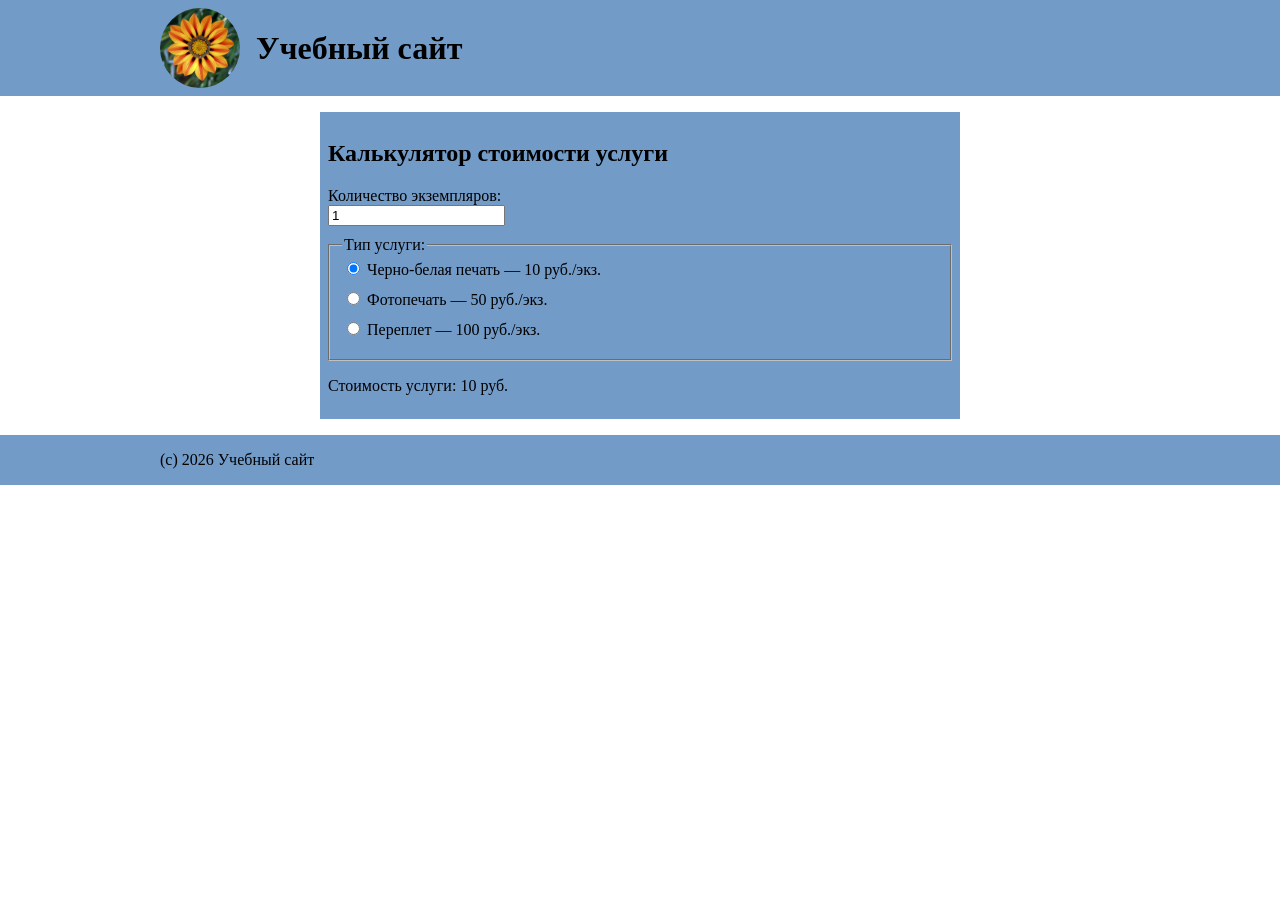
==== commit 9f0e485e: "Лаба 6 Сделал 6ую лабу" ====
--- a/index.html
+++ b/index.html
@@ -3,7 +3,7 @@
 <head>
   <meta charset="UTF-8">
   <meta name="viewport" content="width=device-width, initial-scale=1">
-  <title>Задание 5</title>
+  <title>Задание 6</title>
   <link rel="stylesheet" href="style.css">
   <script src="script.js" defer></script>
 </head>
@@ -17,23 +17,45 @@
 
   <main>
     <section>
-      <h2>Калькулятор стоимости заказа</h2>
-      <form>
+      <h2>Калькулятор стоимости услуги</h2>
+      <form id="calculator">
         <label>
-          Количество товара:<br>
+          Количество экземпляров:<br>
           <input type="text" name="quantity" inputmode="numeric" value="1">
         </label>
 
-        <label>
-          Товар:<br>
-          <select name="product">
-            <option value="50">Тетрадь — 50 руб.</option>
-            <option value="100">Ручка — 100 руб.</option>
-            <option value="150">Альбом — 150 руб.</option>
-          </select>
-        </label>
+        <fieldset>
+          <legend>Тип услуги:</legend>
+          <label>
+            <input type="radio" name="serviceType" value="1" checked>
+            Черно-белая печать — 10 руб./экз.
+          </label>
+          <label>
+            <input type="radio" name="serviceType" value="2">
+            Фотопечать — 50 руб./экз.
+          </label>
+          <label>
+            <input type="radio" name="serviceType" value="3">
+            Переплет — 100 руб./экз.
+          </label>
+        </fieldset>
 
-        <button id="calculate-button" type="submit">Рассчитать</button>
+        <div id="option-group">
+          <label>
+            Бумага для фотопечати:<br>
+            <select name="serviceOption">
+              <option value="glossy">Глянцевая — без доплаты</option>
+              <option value="matte">Матовая — +20 руб./экз.</option>
+            </select>
+          </label>
+        </div>
+
+        <div id="property-group">
+          <label>
+            <input type="checkbox" name="property">
+            Твердая обложка — +50 руб./экз.
+          </label>
+        </div>
       </form>
       <p id="result" aria-live="polite"></p>
     </section>
--- a/style.css
+++ b/style.css
@@ -45,6 +45,15 @@
   margin-bottom: 10px;
 }
 
+fieldset {
+  margin: 0 0 10px;
+}
+
+#option-group,
+#property-group {
+  display: none;
+}
+
 form input,
 form select {
   box-sizing: border-box;
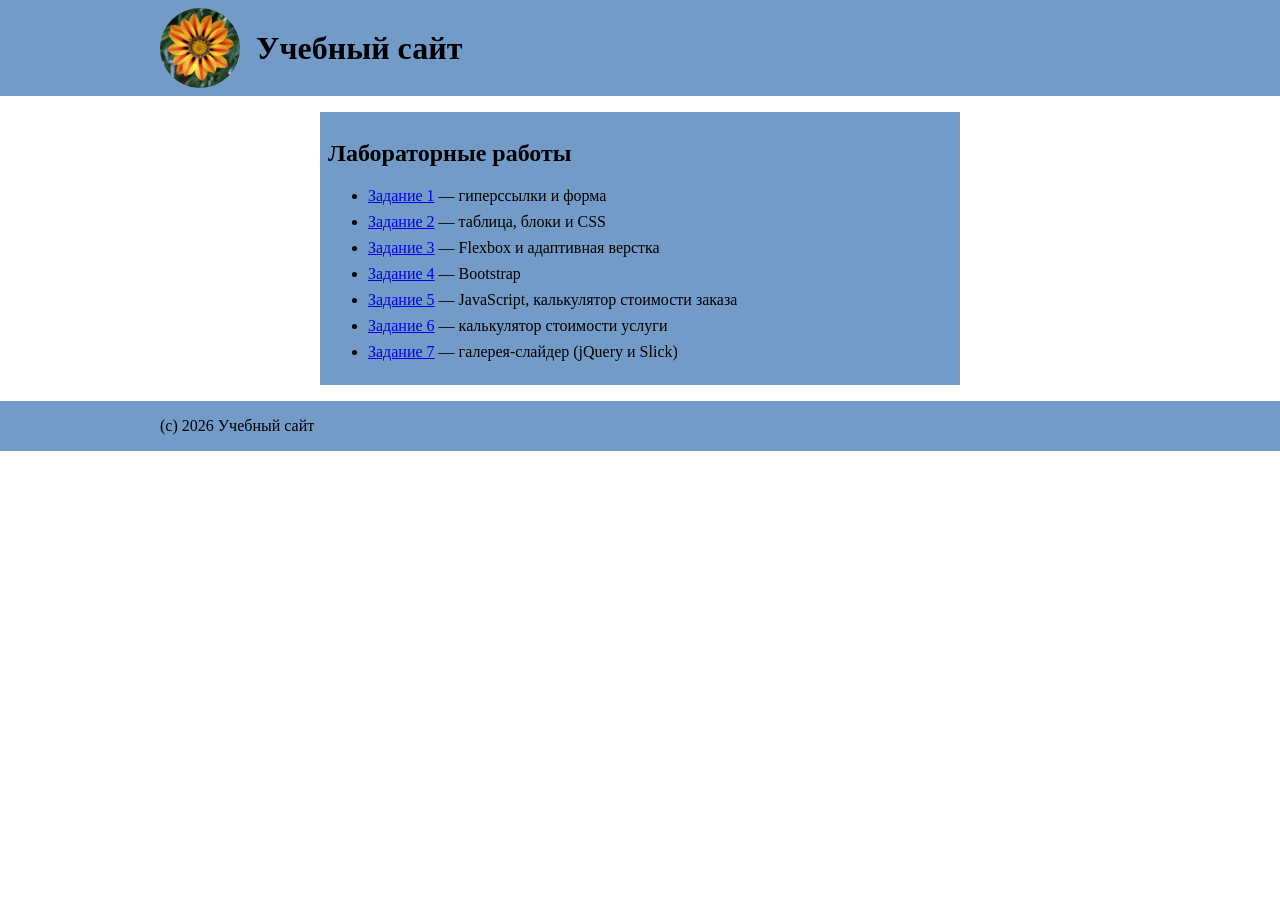
==== commit e5835705: "Каждая лаба в своей папке Лабы 1-7 лежат в папках lab1-lab7, в корне index.html со ссылками на них." ====
--- a/index.html
+++ b/index.html
@@ -3,9 +3,8 @@
 <head>
   <meta charset="UTF-8">
   <meta name="viewport" content="width=device-width, initial-scale=1">
-  <title>Задание 6</title>
+  <title>Учебный сайт</title>
   <link rel="stylesheet" href="style.css">
-  <script src="script.js" defer></script>
 </head>
 <body>
   <header>
@@ -17,47 +16,16 @@
 
   <main>
     <section>
-      <h2>Калькулятор стоимости услуги</h2>
-      <form id="calculator">
-        <label>
-          Количество экземпляров:<br>
-          <input type="text" name="quantity" inputmode="numeric" value="1">
-        </label>
-
-        <fieldset>
-          <legend>Тип услуги:</legend>
-          <label>
-            <input type="radio" name="serviceType" value="1" checked>
-            Черно-белая печать — 10 руб./экз.
-          </label>
-          <label>
-            <input type="radio" name="serviceType" value="2">
-            Фотопечать — 50 руб./экз.
-          </label>
-          <label>
-            <input type="radio" name="serviceType" value="3">
-            Переплет — 100 руб./экз.
-          </label>
-        </fieldset>
-
-        <div id="option-group">
-          <label>
-            Бумага для фотопечати:<br>
-            <select name="serviceOption">
-              <option value="glossy">Глянцевая — без доплаты</option>
-              <option value="matte">Матовая — +20 руб./экз.</option>
-            </select>
-          </label>
-        </div>
-
-        <div id="property-group">
-          <label>
-            <input type="checkbox" name="property">
-            Твердая обложка — +50 руб./экз.
-          </label>
-        </div>
-      </form>
-      <p id="result" aria-live="polite"></p>
+      <h2>Лабораторные работы</h2>
+      <ul>
+        <li><a href="lab1/">Задание 1</a> — гиперссылки и форма</li>
+        <li><a href="lab2/">Задание 2</a> — таблица, блоки и CSS</li>
+        <li><a href="lab3/">Задание 3</a> — Flexbox и адаптивная верстка</li>
+        <li><a href="lab4/">Задание 4</a> — Bootstrap</li>
+        <li><a href="lab5/">Задание 5</a> — JavaScript, калькулятор стоимости заказа</li>
+        <li><a href="lab6/">Задание 6</a> — калькулятор стоимости услуги</li>
+        <li><a href="lab7/">Задание 7</a> — галерея-слайдер (jQuery и Slick)</li>
+      </ul>
     </section>
   </main>
 
--- a/style.css
+++ b/style.css
@@ -1,4 +1,4 @@
-/* Оформление по лабе 4, CSS и Flexbox по лекциям 2 и 3. */
+/* Оформление как в лабе 4, CSS и Flexbox по лекциям 2 и 3. */
 body {
   margin: 0;
   font-family: serif;
@@ -40,24 +40,8 @@
   padding: 8px;
 }
 
-form label {
-  display: block;
-  margin-bottom: 10px;
-}
-
-fieldset {
-  margin: 0 0 10px;
-}
-
-#option-group,
-#property-group {
-  display: none;
-}
-
-form input,
-form select {
-  box-sizing: border-box;
-  max-width: 100%;
+li {
+  margin-bottom: 8px;
 }
 
 footer .container {
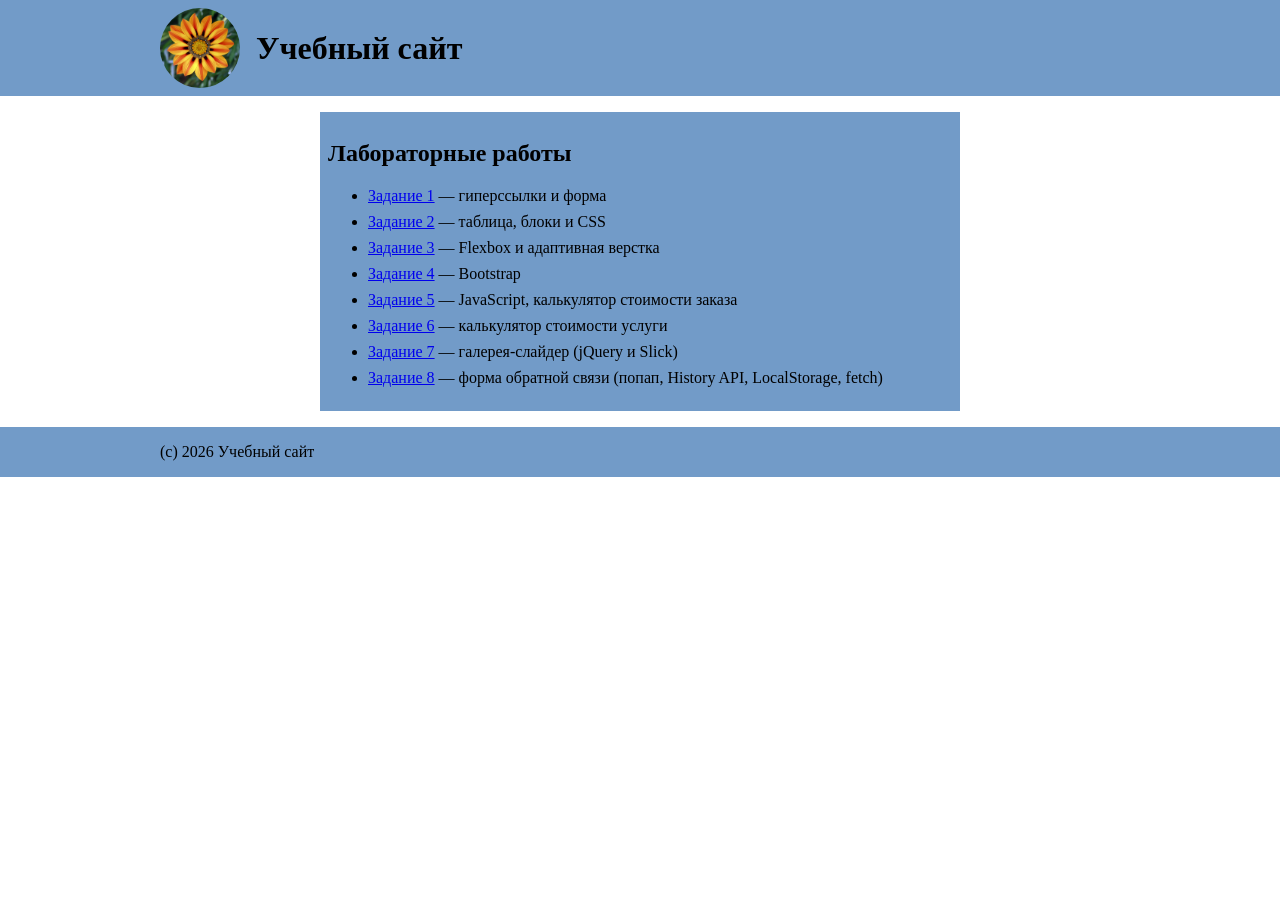
==== commit fcfc7513: "Лаба 8 Форма обратной связи в попапе: History API, LocalStorage, отправка через formcarry" ====
--- a/index.html
+++ b/index.html
@@ -25,6 +25,7 @@
         <li><a href="lab5/">Задание 5</a> — JavaScript, калькулятор стоимости заказа</li>
         <li><a href="lab6/">Задание 6</a> — калькулятор стоимости услуги</li>
         <li><a href="lab7/">Задание 7</a> — галерея-слайдер (jQuery и Slick)</li>
+        <li><a href="lab8/">Задание 8</a> — форма обратной связи (попап, History API, LocalStorage, fetch)</li>
       </ul>
     </section>
   </main>
